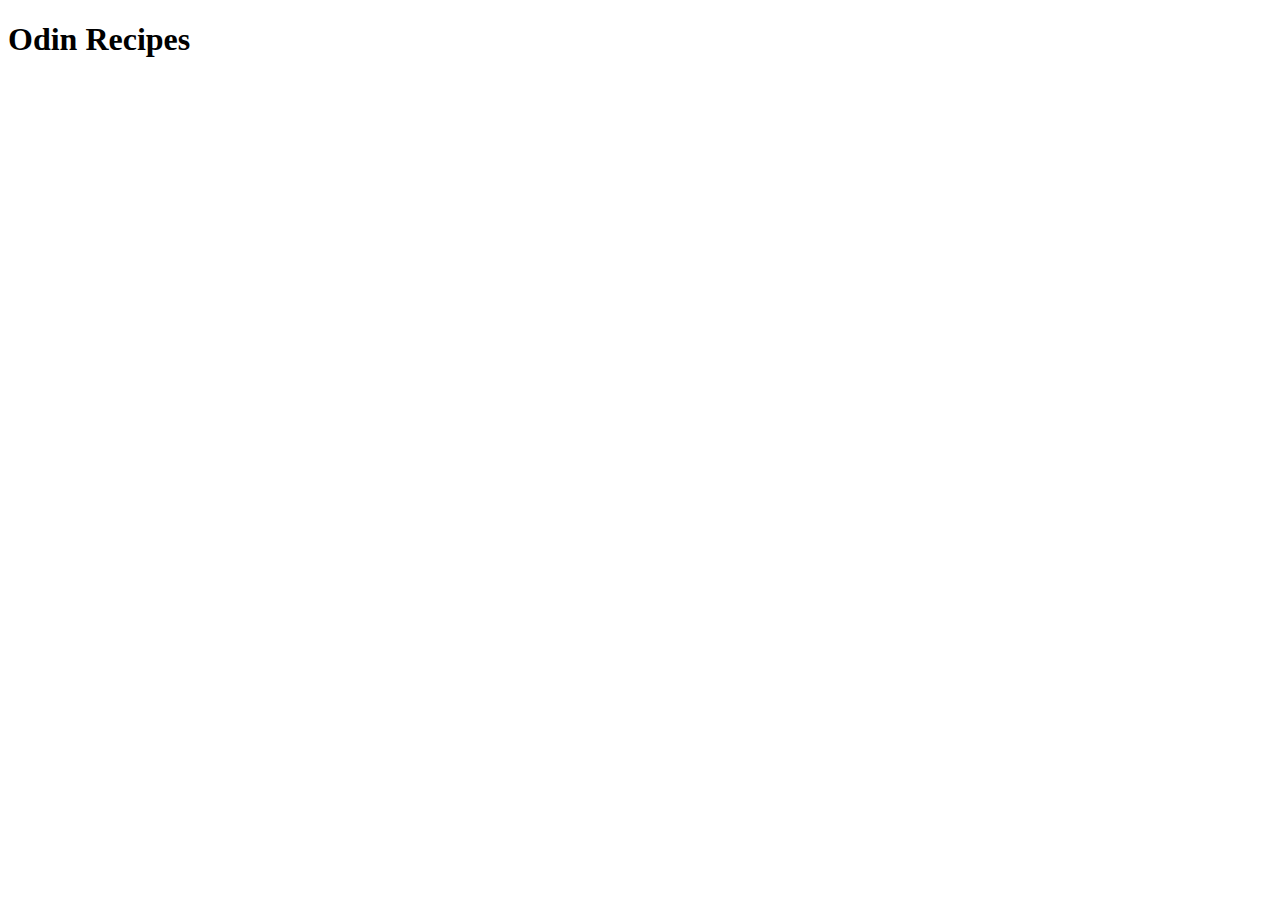
==== index.html @ 5eb1e812 "Create basic index page" ====
<!DOCTYPE html>
<html lang="en">
<head>
    <meta charset="UTF-8">
    <meta http-equiv="X-UA-Compatible" content="IE=edge">
    <meta name="viewport" content="width=device-width, initial-scale=1.0">
    <title>Document</title>
</head>
<body>
    <h1>Odin Recipes</h1>
</body>
</html>
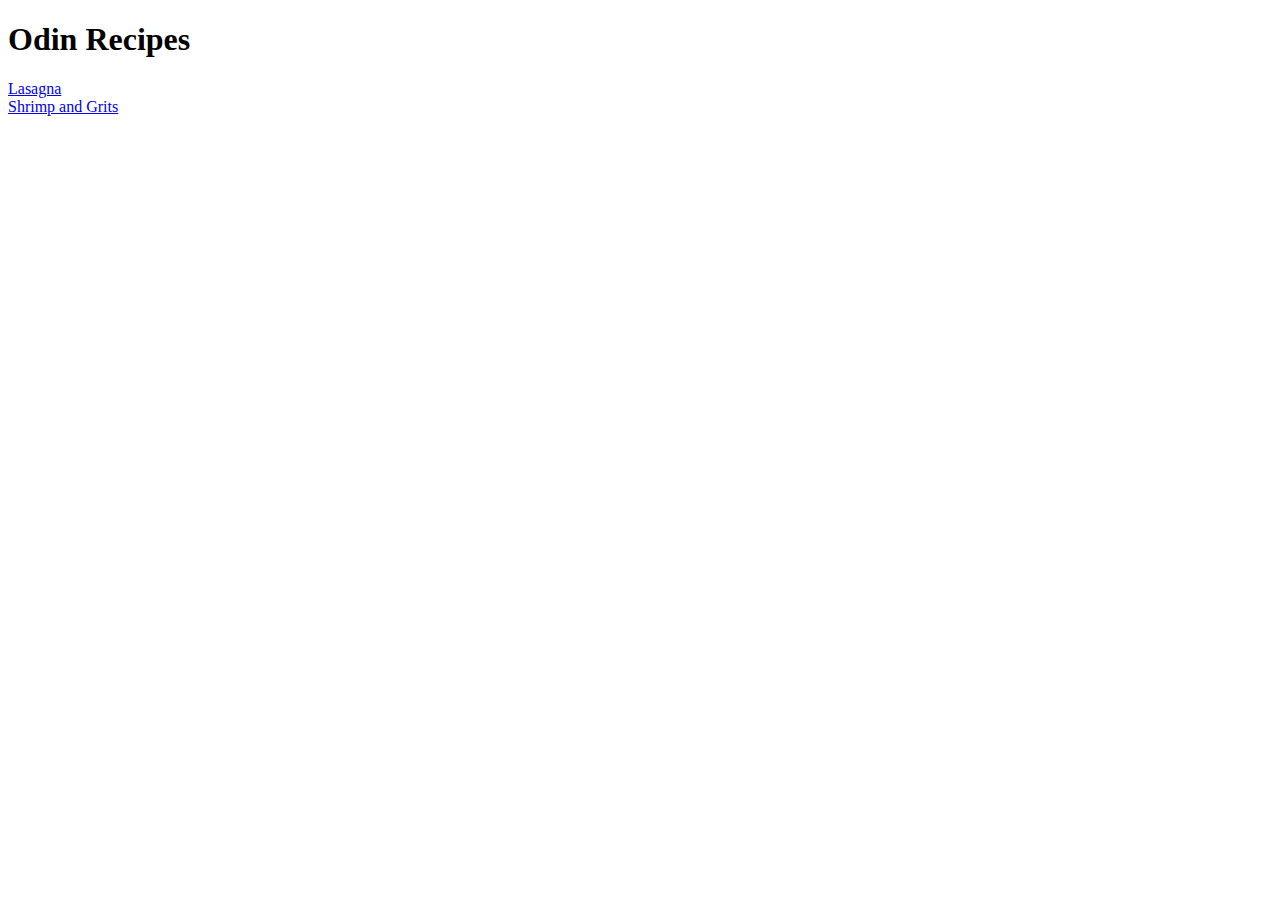
==== commit abbb1a17: "Fix link alignment in index and complete info in S&G page" ====
--- a/index.html
+++ b/index.html
@@ -4,9 +4,11 @@
     <meta charset="UTF-8">
     <meta http-equiv="X-UA-Compatible" content="IE=edge">
     <meta name="viewport" content="width=device-width, initial-scale=1.0">
-    <title>Document</title>
+    <title>Good Food</title>
 </head>
 <body>
     <h1>Odin Recipes</h1>
+    <a href="./recipes/lasagna.html">Lasagna</a> <br>
+    <a href="./recipes/shrimp_and_grits.html">Shrimp and Grits</a>
 </body>
 </html>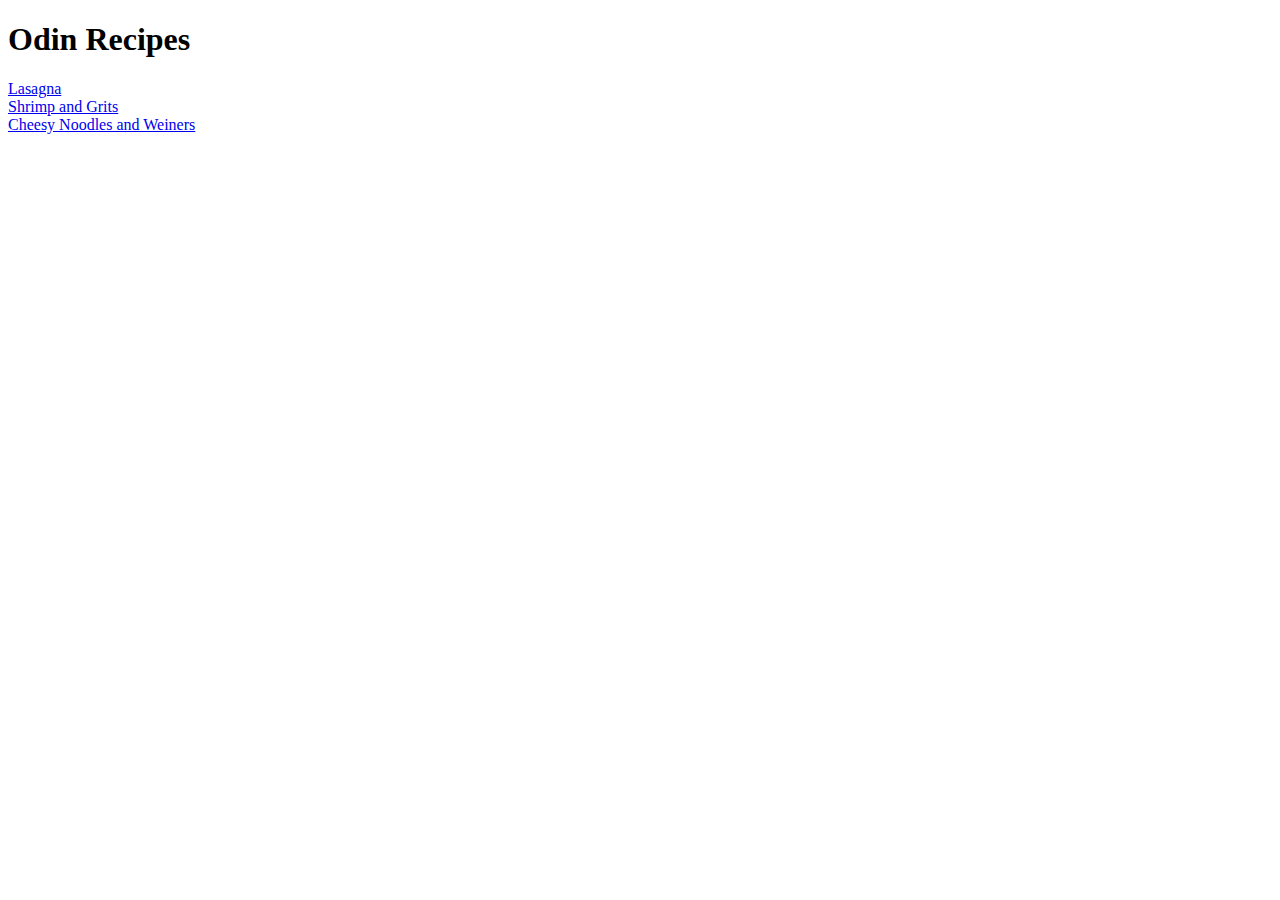
==== commit 3cb23373: "Complete third recipe page" ====
--- a/index.html
+++ b/index.html
@@ -9,6 +9,7 @@
 <body>
     <h1>Odin Recipes</h1>
     <a href="./recipes/lasagna.html">Lasagna</a> <br>
-    <a href="./recipes/shrimp_and_grits.html">Shrimp and Grits</a>
+    <a href="./recipes/shrimp_and_grits.html">Shrimp and Grits</a> <br>
+    <a href="./recipes/cheesy_noodles_and_weiners.html">Cheesy Noodles and Weiners</a>
 </body>
 </html>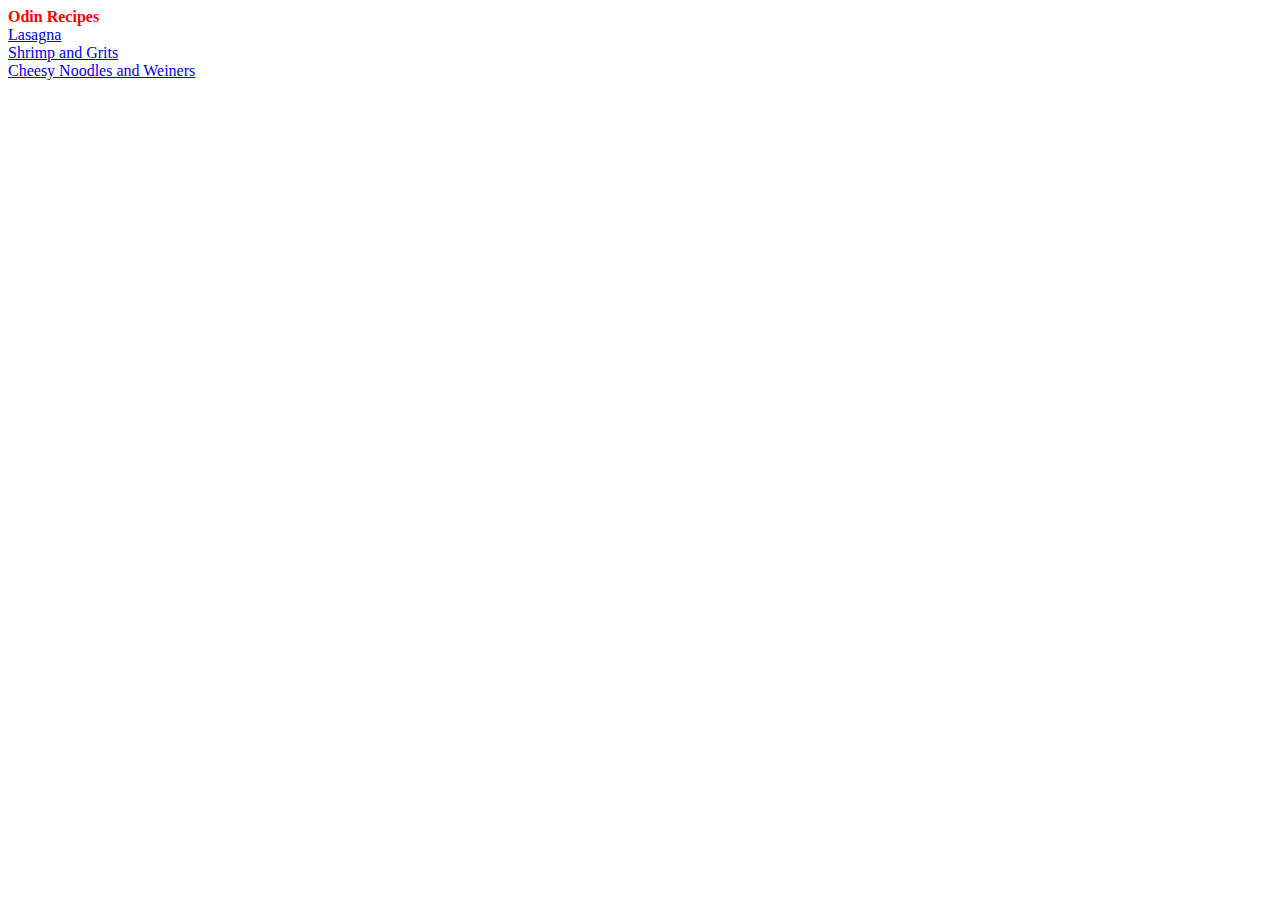
==== commit f3e6b831: "Add CSS throughout; adjust spacing in all pages" ====
--- a/index.html
+++ b/index.html
@@ -1,13 +1,14 @@
 <!DOCTYPE html>
 <html lang="en">
 <head>
+    <link rel="stylesheet" href="./recipes/styles.css">
     <meta charset="UTF-8">
     <meta http-equiv="X-UA-Compatible" content="IE=edge">
     <meta name="viewport" content="width=device-width, initial-scale=1.0">
     <title>Good Food</title>
 </head>
 <body>
-    <h1>Odin Recipes</h1>
+    <div id="title">Odin Recipes</div>
     <a href="./recipes/lasagna.html">Lasagna</a> <br>
     <a href="./recipes/shrimp_and_grits.html">Shrimp and Grits</a> <br>
     <a href="./recipes/cheesy_noodles_and_weiners.html">Cheesy Noodles and Weiners</a>
--- a/recipes/styles.css
+++ b/recipes/styles.css
@@ -0,0 +1,13 @@
+#title {
+    color:red;
+    font-size: 32;
+    font-weight: bold;
+
+}
+
+#subtitle {
+    color: blue;
+    font-size: 22;
+    font-weight: 600;
+
+}